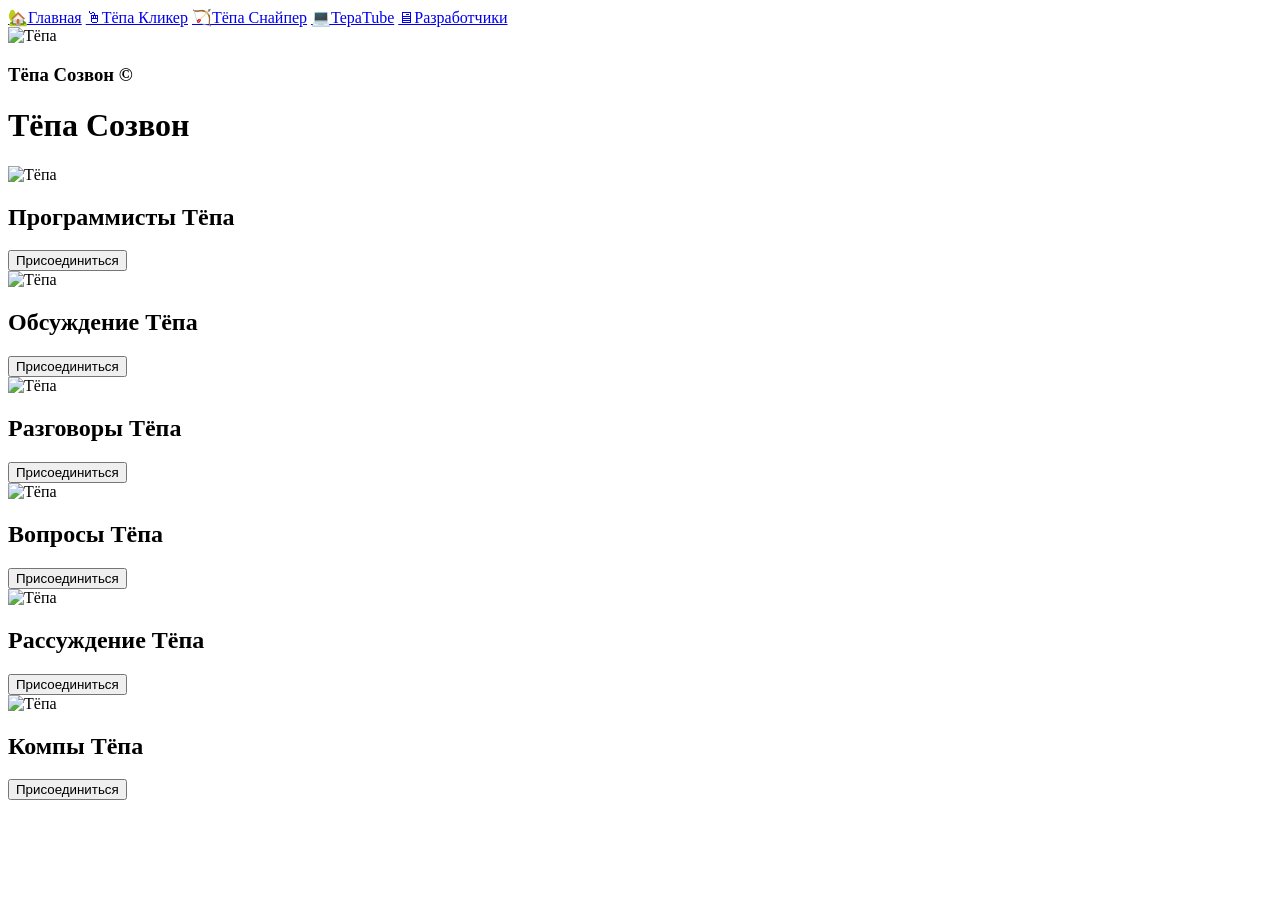
==== menu.html @ 34018b6a "Add files via upload" ====
<!DOCTYPE html>
<html lang="en">
<head>
    <meta charset="UTF-8">
    <meta name="viewport" content="width=device-width, initial-scale=1.0">
    <title>Тёпа Созвон</title>
    <link rel="stylesheet" href="./styles/style.css">
    <link rel="shortcut icon" href="./images/Tépa.ico" type="image/x-icon">
</head>
<body>
    <header>
        <nav>
            <a href="./menu.html">🏡Главная</a>
            <a href="./games/Tepa Clicker/index.html">🖱Тёпа Кликер</a>
            <a href="./games/Tepa Snaiper/index.html">🏹Тёпа Снайпер</a>
            <a href="./TepaTyb/index.html">💻TepaTube</a>
            <a href="./avtors.html">🖥Разработчики</a>
            <div class="logo">
                <img src="./images/Tépa.ico" alt="Тёпа">
                <h3>Тёпа Созвон ©</h3>
            </div>
        </nav>
    </header>
    <div class="main">
        <div class="element">
            <h1>Тёпа Созвон</h1>
            <div class="karti">
                <div class="karta">
                    <img src="./images/Тёпа На Диванчике.png" alt="Тёпа">
                    <div class="info">
                    <h2>Программисты Тёпа</h2>
                    </div>
                    <div class="buttons">
                        <a href="https://meet.jit.si/ProgrammistiTepa"><button>Присоединиться</button></a>
                    </div>
                </div>
                <div class="karta">
                    <img src="./images/Тёпа Взрослый.png" alt="Тёпа">
                    <div class="info">
                    <h2>Обсуждение Тёпа</h2>
                    </div>
                    <div class="buttons">
                        <a href="https://meet.jit.si/ObsyjdenieTepa"><button>Присоединиться</button></a>
                    </div>
                </div>
                <div class="karta">
                    <img src="./images/Тёпа.jpg" alt="Тёпа">
                    <div class="info">
                    <h2>Разговоры Тёпа</h2>
                    </div>
                    <div class="buttons">
                        <a href="https://meet.jit.si/RazgovoriTepa"><button>Присоединиться</button></a>
                    </div>
                </div>
                <div class="karta">
                    <img src="./images/Тёпа Кушает Пельмени.png" alt="Тёпа">
                    <div class="info">
                    <h2>Вопросы Тёпа</h2>
                    </div>
                    <div class="buttons">
                        <a href="https://meet.jit.si/VoprosiTepa"><button>Присоединиться</button></a>
                    </div>
                </div>
                <div class="karta">
                    <img src="./images/Тёпа На Лошадке.png" alt="Тёпа">
                    <div class="info">
                    <h2>Рассуждение Тёпа</h2>
                    </div>
                    <div class="buttons">
                        <a href="https://meet.jit.si/RassijdenieTepa"><button>Присоединиться</button></a>
                    </div>
                </div>
                <div class="karta">
                    <img src="./images/Тёпа Спит.png" alt="Тёпа">
                    <div class="info">
                    <h2>Компы Тёпа</h2>
                    </div>
                    <div class="buttons">
                        <a href="https://meet.jit.si/CompiTepa"><button>Присоединиться</button></a>
                    </div>
                </div>
            </div>
        </div>
    </div>
    <script src="./scripts/security_true.js"></script>
    <script src="./scripts/sound.js"></script>
</body>
</html>
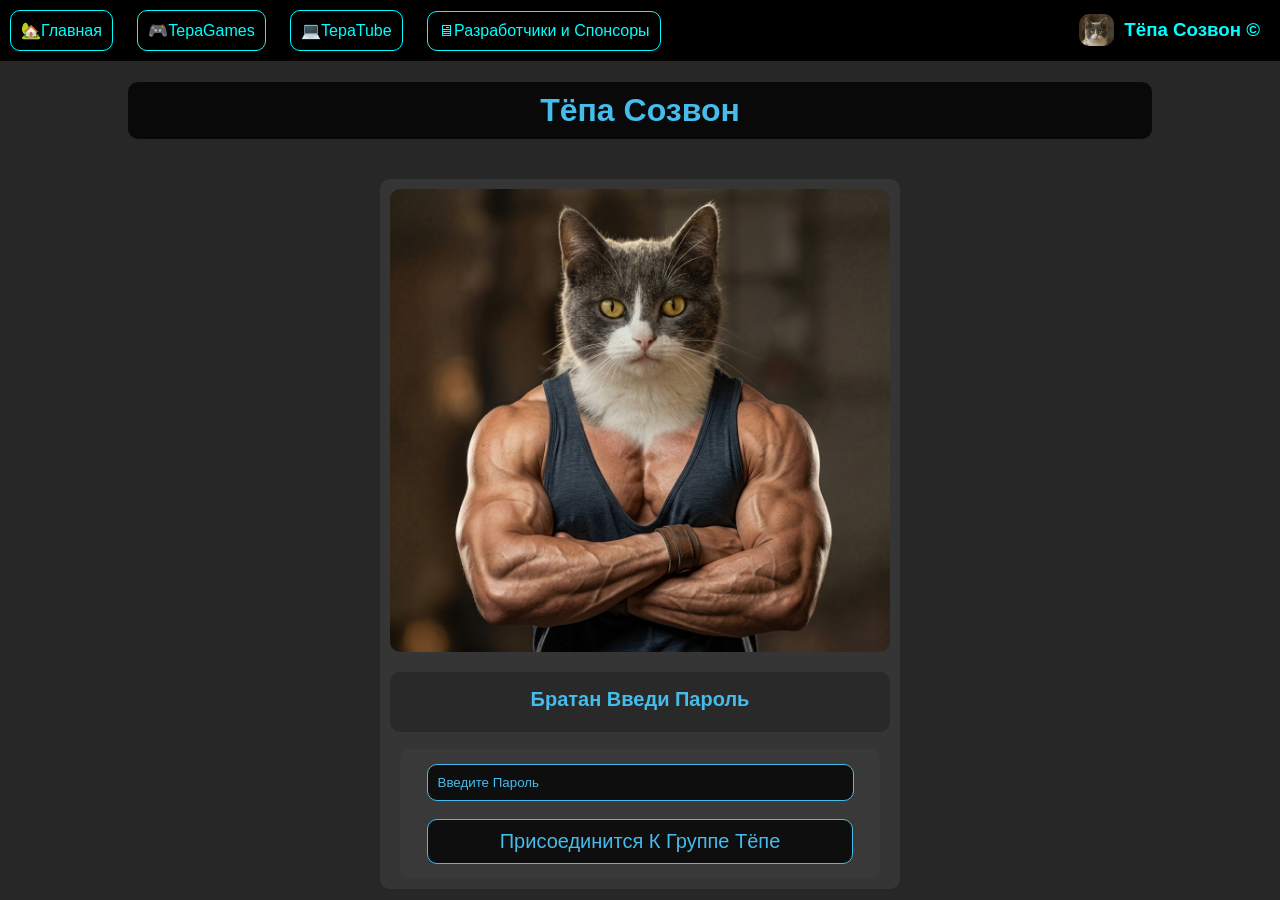
==== commit 003f5407: "update" ====
--- a/menu.html
+++ b/menu.html
@@ -1,5 +1,5 @@
 <!DOCTYPE html>
-<html lang="en">
+<html lang="ru">
 <head>
     <meta charset="UTF-8">
     <meta name="viewport" content="width=device-width, initial-scale=1.0">
@@ -11,10 +11,9 @@
     <header>
         <nav>
             <a href="./menu.html">🏡Главная</a>
-            <a href="./games/Tepa Clicker/index.html">🖱Тёпа Кликер</a>
-            <a href="./games/Tepa Snaiper/index.html">🏹Тёпа Снайпер</a>
-            <a href="./TepaTyb/index.html">💻TepaTube</a>
-            <a href="./avtors.html">🖥Разработчики</a>
+            <a href="https://nana07ing-ai.github.io/TepaGames/">🎮TepaGames</a>
+            <a href="https://nana07ing-ai.github.io/TepaTube/">💻TepaTube</a>
+            <a onclick="alert('Разработчики: AdaM Taulu, Abdullah_Windows7. Спонсоры: Аминов Абдурахман, Алимзода Мухаммад')">🖥Разработчики и Спонсоры</a>
             <div class="logo">
                 <img src="./images/Tépa.ico" alt="Тёпа">
                 <h3>Тёпа Созвон ©</h3>
--- a/styles/style.css
+++ b/styles/style.css
@@ -0,0 +1,151 @@
+.main {
+    text-align: center;
+}
+.element {
+    display: inline-block;
+    width: 80%;
+    height: 80%;
+}
+h1 {
+    color: rgb(69, 188, 235);
+    background-color: rgba(0, 0, 0, 0.76);
+    padding: 10px;
+    border-radius: 10px;
+}
+.karta {
+    background-color: rgba(0, 0, 0, 0.76);
+    border-radius: 10px;
+    max-width: 100%;
+    transition: all 0.3s;
+    display: inline-block;
+    margin: 10px 10px 0;
+    text-align: center;
+}
+.karta:hover {
+    box-shadow: 0 20px 40px aqua;
+    transform: translateY(-10px);
+}
+h2 {
+    font-size: 20px;
+    text-align: center;
+    height: 40px;
+    color: rgb(69, 188, 235);
+}
+img {
+    border-radius: 10px 10px 0 0;
+    width: 210px;
+}
+.karti {
+    background-color: rgba(59, 59, 59, 0.719);
+    padding: 10px;
+    border-radius: 10px;
+    text-align: center;
+}
+body {
+    background-color: #272727;
+    margin: 0;
+}
+button {
+    background-color: rgba(0, 0, 0, 0.76);
+    color: rgb(69, 188, 235);
+    border-radius: 10px;
+    width: 170px;
+    border: 1px solid rgb(69, 188, 235);
+    margin-bottom: 10px;
+    font-size: 20px;
+    text-align: center;
+    transition: all 0.3s;
+    padding: 5px;
+}
+button:hover {
+    box-shadow: 0 20px 40px cyan;
+    transform: translateY(-10px);
+    background-color: rgb(69, 188, 235);
+    color: white;
+}
+.game_iframe {
+    height: 85%;
+    width: 90%;
+    left: 6%;
+    position: absolute;
+    border-radius: 10px;
+    border: none;
+}
+#close_btn {
+    position: absolute;
+    margin: 10px;
+}
+.proverka {
+    background-color: rgba(143, 36, 36, 0.76);
+    padding: 10px;
+}
+header>nav>a {
+    text-decoration: none;
+    color: cyan;
+    background-color: black;
+    padding: 10px;
+    border-radius: 10px;
+    border: 1px solid cyan;
+    margin: 10px;
+    display: inline-block;
+}
+* {
+    transition: all 0.3s;
+    font-family: Arial, Helvetica, sans-serif;
+}
+header {
+    background-color: black;
+}
+header>nav>a:hover {
+    transform: translateY(-10px);
+    box-shadow: 0 0 40px cyan;
+    background-color: cyan;
+    color: black;
+}
+header>nav>.logo>img {
+    width: 35px;
+    border-radius: 10px;
+    margin-right: 10px;
+    margin-left: 10px;
+}
+.logo {
+    display: flex;
+    justify-content: space-between;
+    align-items: center;
+    float: right;
+    margin-right: 10px;
+    border-radius: 10px;
+}
+.logo>h3 {
+    color: cyan;
+    margin-right: 10px;
+}
+.logo:hover {
+    transform: translateY(-5px);
+    box-shadow: 0 0 40px cyan;
+    background-color: cyan;
+}
+.logo:hover>h3 {
+    color: black;
+}
+.avtori {
+    background-color: rgba(0, 0, 0, 0.76);
+    padding: 10px;
+    width: 15%;
+    border-radius: 10px;
+}
+.avtors_center {
+    display: flex;
+    justify-content: center;  
+}
+.avtori>h2 {
+    background-color: rgba(59, 59, 59, 0.719);
+    padding: 10px;
+    border-radius: 10px;
+    line-height: 40px;
+}
+.avtori>h2:hover {
+    transform: translateY(-10px);
+    border: 1px solid cyan;
+    box-shadow: 0 0 40px cyan;
+}
